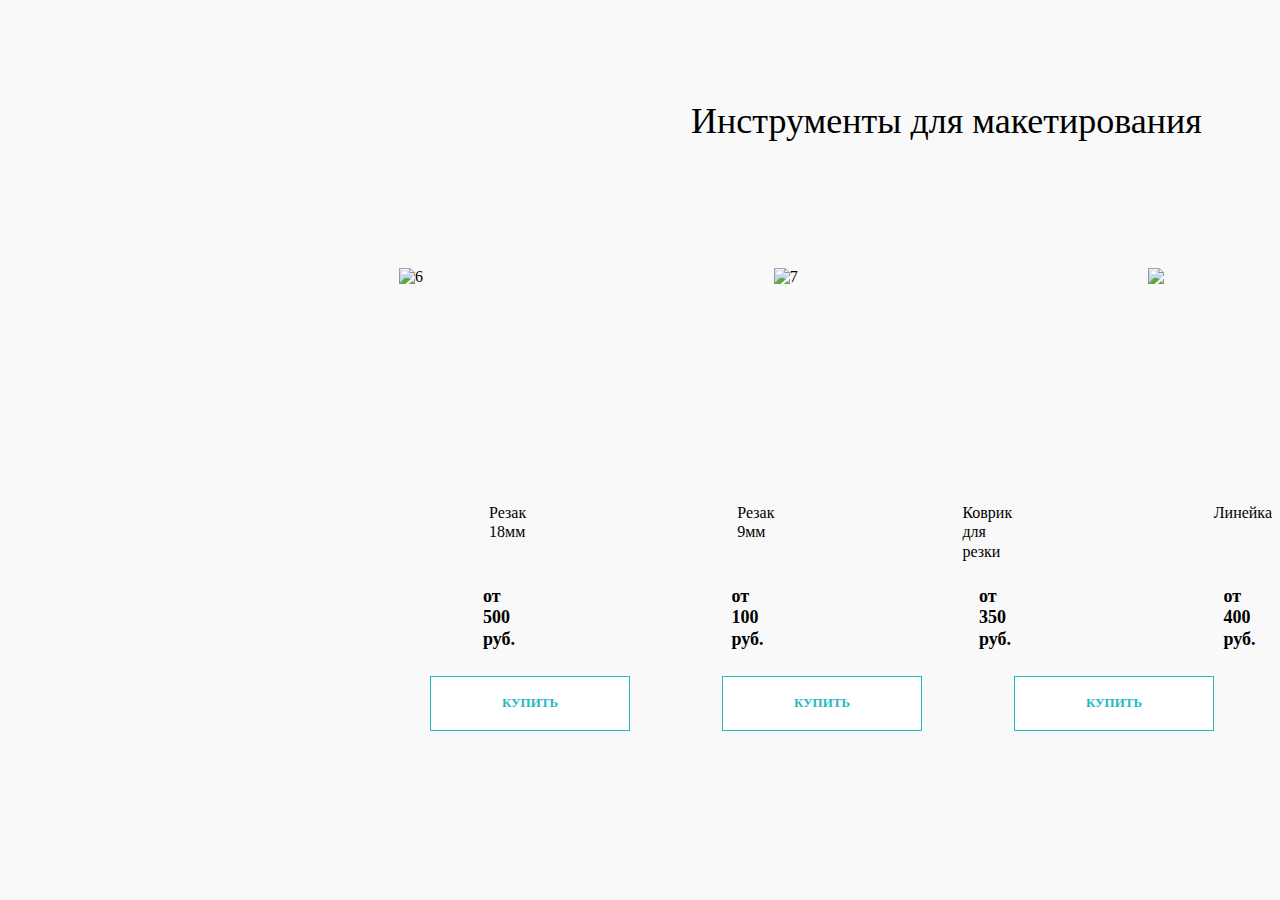
==== lesson04(easy)/index.html @ d883219c "started lesson04(hard) first block /update lesson04(easy)" ====
<!DOCTYPE html>
<html lang="en">
<head>
    <meta charset="UTF-8">
    <meta http-equiv="X-UA-Compatible" content="IE=edge">
    <meta name="viewport" content="width=device-width, initial-scale=1.0">
    <title>Document</title>
    <style>
        body {
          background-color:#f9f9f9;;
        }
      </style>
      <link rel="stylesheet" href="style.css">
</head>
<body>
    <div class="text">Инструменты для макетирования</div>
    <div class="container-pics">
        
        <div class="element-pic"><img src="https://i.ibb.co/ZmQDrkL/6.png" alt="6"></div>
        <div class="element-pic"><img src="https://i.ibb.co/7Q6mDf4/7.png" alt="7"></div>
        <div class="element-pic"><img src="https://i.ibb.co/L5kV8RR/123123123.png"></div>
        <div class="element-pic"><img src="https://i.ibb.co/R7TgFDN/9.png" alt="9"></div>
      </div>
      <div class="ots-top-name">    
      <div class="rezak1">Резак 18мм</div>
      <div class="rezak2">Резак 9мм</div>
      <div class="rezak3">Коврик для резки</div>
      <div class="rezak4">Линейка</div>
    </div>
    <div class="ots-top-cost">
        <div class="cost1">от 500 руб.</div>
        <div class="cost2">от 100 руб.</div>
        <div class="cost3">от 350 руб.</div>
        <div class="cost4">от 400 руб.</div>

    </div>
    <div class="buttons">
    <button class="butt">Купить</button>
    <button class="butt">Купить</button>
    <button class="butt">Купить</button>
    <button class="butt">Купить</button>
</div>    
</body>
</html>
---- lesson04(easy)/style.css ----
* {
  box-sizing: border-box;
}

.text {
  
  margin-top: 100px;
  margin-left: 683px;
  font-family: "Proxima Nova";
  font-size: 36px;
  line-height: 1.2;
  font-weight: 400;
  color: #000000;
}
.container-pics {
  display: flex;
  justify-content: space-between;
  width: 1140px;
  height: 210px;
  margin-top: 125px;
  margin-left: 391px;
}
.ots-top-name {
  display: flex;
  margin-top: 25px;
}
.rezak1 {
  font-size: 16px;
  line-height: 1.2;
  font-weight: 300;
  color: #000000;
  margin-left: 481px;
}
.rezak2 {
  font-size: 16px;
  line-height: 1.2;
  font-weight: 300;
  color: #000000;
  margin-left: 211px;
}
.rezak3 {
  font-size: 16px;
  line-height: 1.2;
  font-weight: 300;
  color: #000000;
  margin-left: 188px;
}
.rezak4 {
  margin-left: 194px;
  font-size: 16px;
  line-height: 1.2;
  font-weight: 300;
  color: #000000;
}
.ots-top-cost {
  display: flex;
  margin-top: 25px;
}
.cost1 {
  margin-left: 475px;
  font-size: 18px;
  line-height: 1.2;
  font-weight: 700;
  color: #000000;
}
.cost2 {
  margin-left: 200px;
  font-size: 18px;
  line-height: 1.2;
  font-weight: 700;
  color: #000000;
}
.cost3 {
  margin-left: 199px;
  font-size: 18px;
  line-height: 1.2;
  font-weight: 700;
  color: #000000;
}
.cost4 {
  font-size: 18px;
  line-height: 1.2;
  font-weight: 700;
  color: #000000;
  margin-left: 196px;
}
.buttons {
  display: flex;
  margin-top: 25px;
  width: 1076px;
  height: 55px;
  justify-content: space-between;
  margin-left: 422px;
}
.butt {
  width: 200px;
  height: 55px;
  background-color: #fff;
  border: 1px solid #23bac1;
  font-family: "Proxima Nova";
  font-size: 13px;
  line-height: 1.2;
  font-weight: 700;
  text-transform: uppercase;
  color: #23bac1;
  cursor: pointer;
}
.butt:active{
    background-color: #23bac1;
    color: #fff;
}
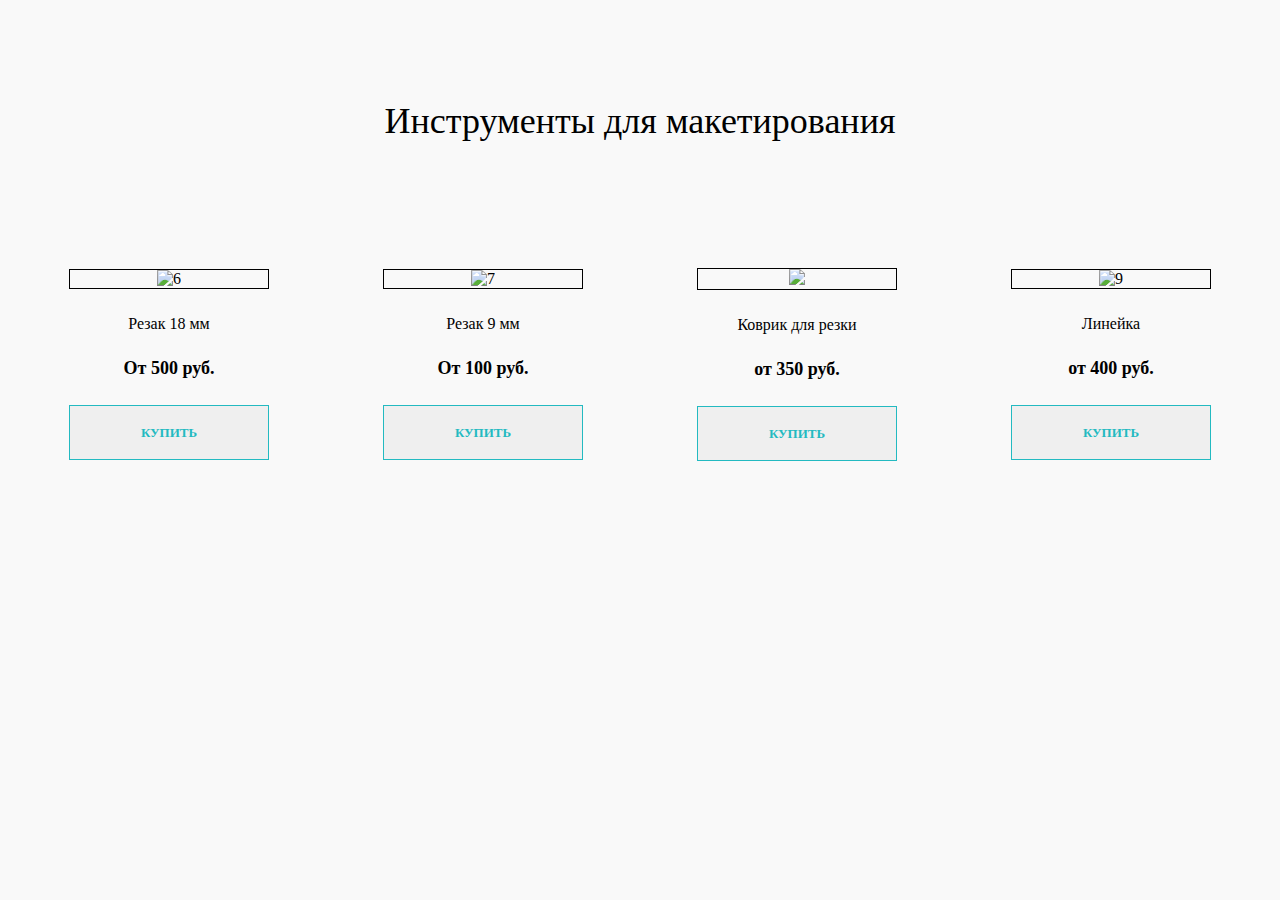
==== commit 482f0c02: "lesson04(easy) reworked" ====
--- a/lesson04(easy)/index.html
+++ b/lesson04(easy)/index.html
@@ -1,44 +1,44 @@
 <!DOCTYPE html>
 <html lang="en">
+
 <head>
     <meta charset="UTF-8">
     <meta http-equiv="X-UA-Compatible" content="IE=edge">
     <meta name="viewport" content="width=device-width, initial-scale=1.0">
     <title>Document</title>
-    <style>
-        body {
-          background-color:#f9f9f9;;
-        }
-      </style>
-      <link rel="stylesheet" href="style.css">
+
+    <link rel="stylesheet" href="style.css">
 </head>
+
 <body>
-    <div class="text">Инструменты для макетирования</div>
-    <div class="container-pics">
-        
-        <div class="element-pic"><img src="https://i.ibb.co/ZmQDrkL/6.png" alt="6"></div>
-        <div class="element-pic"><img src="https://i.ibb.co/7Q6mDf4/7.png" alt="7"></div>
-        <div class="element-pic"><img src="https://i.ibb.co/L5kV8RR/123123123.png"></div>
-        <div class="element-pic"><img src="https://i.ibb.co/R7TgFDN/9.png" alt="9"></div>
-      </div>
-      <div class="ots-top-name">    
-      <div class="rezak1">Резак 18мм</div>
-      <div class="rezak2">Резак 9мм</div>
-      <div class="rezak3">Коврик для резки</div>
-      <div class="rezak4">Линейка</div>
+    <div class="kek block txt-font">Инструменты для макетирования</div>
+    <div class="container">
+        <div class="block">
+            <div class="img"><img src="https://i.ibb.co/ZmQDrkL/6.png" alt="6"></div>
+            <div class="txt marg txt-font txt-color-black">Резак 18 мм</div>
+            <div class="txtbot marg txt-font txt-color-black">От 500 руб.</div>
+            <button class="buy marg txt-font">Купить</button>
+        </div>
+        <div class="block">
+            <div class="img"><img src="https://i.ibb.co/7Q6mDf4/7.png" alt="7"></div>
+            <div class="txt marg txt-font txt-color-black">Резак 9 мм</div>
+            <div class="txtbot marg txt-font txt-color-black">От 100 руб.</div>
+            <button class="buy marg txt-font txt-font">Купить</button>
+        </div>
+        <div class="block">
+            <div class="img"><img src="https://i.ibb.co/L5kV8RR/123123123.png"></div>
+            <div class="txt marg txt-font txt-color-black">Коврик для резки</div>
+            <div class="txtbot marg txt-font txt-color-black">от 350 руб.</div>
+            <button class="buy marg txt-font">Купить</button>
+        </div>
+        <div class="block">
+            <div class="img"><img src="https://i.ibb.co/R7TgFDN/9.png" alt="9"></div>
+            <div class="txt marg txt-font txt-color-black">Линейка</div>
+            <div class="txtbot marg txt-font txt-color-black">от 400 руб.</div>
+            <button class="buy marg txt-font">Купить</button>
+        </div>
     </div>
-    <div class="ots-top-cost">
-        <div class="cost1">от 500 руб.</div>
-        <div class="cost2">от 100 руб.</div>
-        <div class="cost3">от 350 руб.</div>
-        <div class="cost4">от 400 руб.</div>
 
-    </div>
-    <div class="buttons">
-    <button class="butt">Купить</button>
-    <button class="butt">Купить</button>
-    <button class="butt">Купить</button>
-    <button class="butt">Купить</button>
-</div>    
 </body>
+
 </html>--- a/lesson04(easy)/style.css
+++ b/lesson04(easy)/style.css
@@ -1,4 +1,72 @@
-* {
+body {
+    background-color: #f9f9f9;
+}
+
+.kek {
+    margin-top: 100px;
+    margin-bottom: 125px;
+    font-size: 36px;
+    font-weight: 400;
+}
+
+.container {
+    display: flex;
+    justify-content: center;
+    align-items: center;
+    justify-content: space-between;
+    width: 1142px;
+    margin: auto;
+}
+
+.txt-font {
+    font-family: 'Proxima Nova';
+    line-height: 1.2;
+}
+
+.txt-color-black {
+    color: #000000;
+}
+
+.txt {
+    font-size: 16px;
+    font-weight: 300;
+}
+
+.txtbot {
+    font-size: 18px;
+    font-weight: 700;
+}
+
+.block {
+    text-align: center;
+}
+
+.buy {
+    width: 200px;
+    height: 55px;
+    border: 1px solid #23bac1;
+    font-size: 13px;
+    font-weight: 700;
+    text-transform: uppercase;
+    color: #23bac1;
+    cursor: pointer;
+}
+
+.marg {
+    margin-top: 25px;
+}
+
+.buy:active {
+    background-color: #23bac1;
+    color: #fff;
+}
+
+.img {
+    border: 1px solid black;
+}
+
+
+/* * {
   box-sizing: border-box;
 }
 
@@ -108,4 +176,4 @@
 .butt:active{
     background-color: #23bac1;
     color: #fff;
-}
+} */